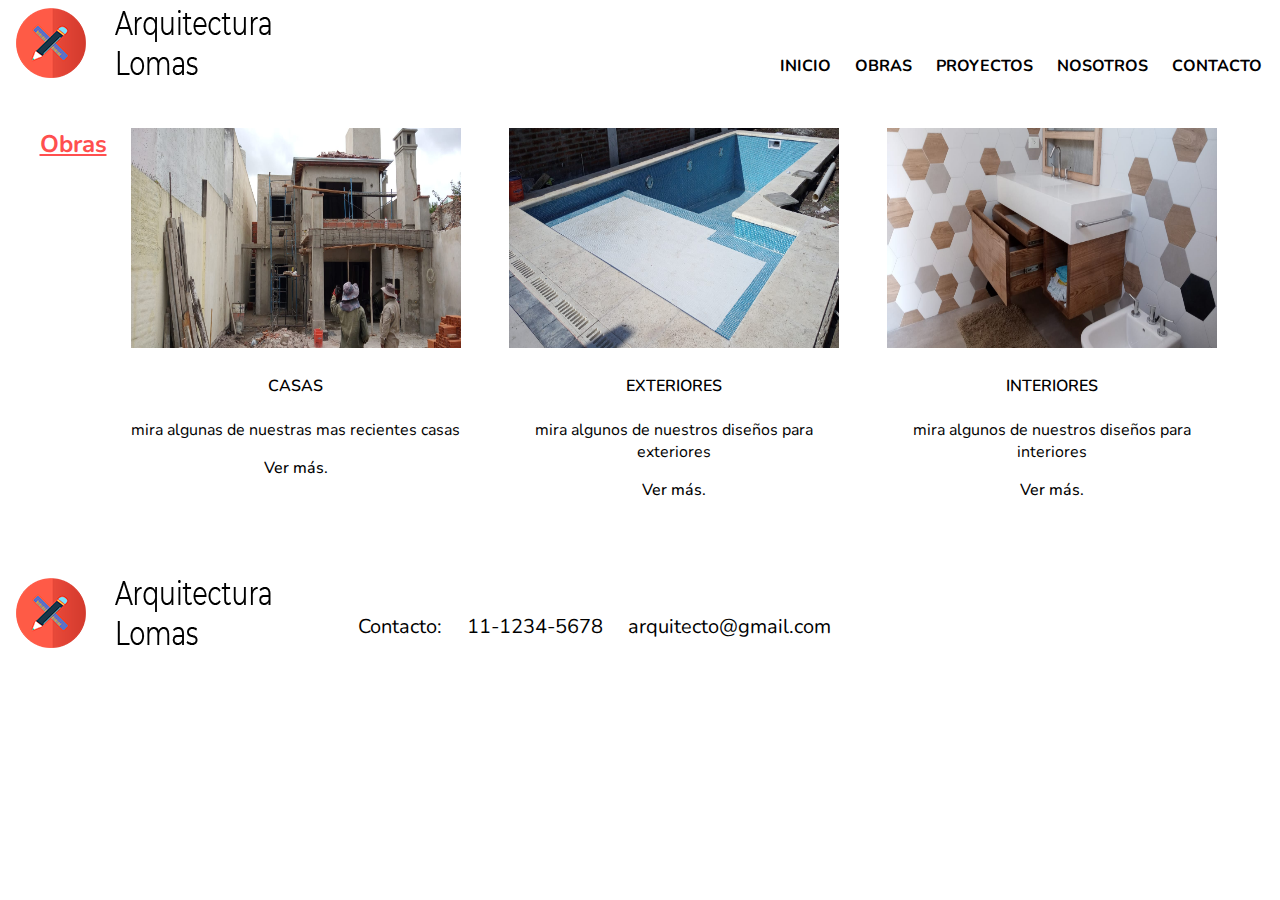
==== pages/obras.html @ d9cf8193 "first commit" ====
<!DOCTYPE html>
<html lang="es">
<head>
	<meta charset="UTF-8">
	<meta name="viewport" content="width=device-width, initial-scale=1.0">
	<title>obras</title>
	<link rel="stylesheet" href="../css/estilo.css">
	<link rel="preconnect" href="https://fonts.googleapis.com">
	<link rel="preconnect" href="https://fonts.gstatic.com" crossorigin>
	<link href="https://fonts.googleapis.com/css2?family=Montserrat&family=Nunito:wght@200&display=swap" rel="stylesheet">
	<link rel="shortcut icon" href="../assets/img/design-icon.png"/>
</head>
<body>
	<div class="gridPadreObras">
	<!-- encabezado del sitio: logo+nav -->
		<header class="logo">
		<!-- logo -->
			<div class="logo__inicio">
				<a href="../index.html"><img src="../assets/img/LogoArq2.png" alt="logo"></a>
			</div>
		</header>
		<!-- nav -->
		<section class="nav-nav">
			<!-- lista no ordenada -->
				<ul>
					<li><a href="../index.html">INICIO</a></li>
					<li><a href="#">OBRAS</a></li>
					<li><a href="../pages/proyectos.html">PROYECTOS</a></li>
					<li><a href="../pages/nosotros.html">NOSOTROS</a></li>
					<li><a href="../pages/contacto.html">CONTACTO</a></li>
				</ul>
		</section>
		<!-- inicio contenido -->

		<main class="container">
			<h2 class="titulo__pagina">Obras</h2>
			<!-- img -->
			<div class="card">
				<img src="../assets/img/obra2.jpeg" alt="img">
				<h4>CASAS</h4>
				<p>mira algunas de nuestras mas recientes casas</p>
				<a href="#">Ver más.</a>
			</div>
			<div class="card">
				<img src="../assets/img/obraPileta.jpeg" alt="img">
				<h4>EXTERIORES</h4>
				<p>mira algunos de nuestros diseños para exteriores</p>
				<a href="#">Ver más.</a>
			</div>
			<div class="card">
				<img src="../assets/img/bañoNuevo.jpeg" alt="img">
				<h4>INTERIORES</h4>
				<p>mira algunos de nuestros diseños para interiores</p>
				<a href="#">Ver más.</a>
			</div>
		</main>
	<!-- cierre contenido -->
	<!-- inicio footer -->
		<!-- inicio footer -->
		<footer class="footerIndex">
			<!-- logo -->
			<div>
				<img src="../assets/img/LogoArq2.png" alt="logo">
			</div>
			<ul class="contactoFooter">
				<li class="textoContacto">Contacto:</li>
				<li class="textoContacto">11-1234-5678</li>
				<li class="textoContacto">arquitecto@gmail.com</li>
			</ul>
			<!-- footer nav -->
		</footer>
		<!-- cierre footer -->
	</div>
</body>
</html>
---- css/estilo.css ----
body{	
	font-family: 'Montserrat', sans-serif;
	font-family: 'Nunito', sans-serif;
} 

@media only screen and (min-width: 1024px){
	/*ESTILO INDEX*/
	.gridPadreIndex{
		display: grid;
		grid-template-areas: 
		"logo nav nav nav"
		"main main main main"
		"footer footer footer footer";
		grid-template-rows: 100px 1fr 140px;
		grid-template-columns: repeat(4, 25%);
	}

	header{
		grid-area: logo;
	}
	section.nav-nav{
		grid-area: nav;
		display: flex;
		align-items: flex-end;
		justify-content: flex-end;
	}
	main.contenedor{
		grid-area: main;
	}
	.contenedor{
		position: relative;
		display: inline-block;
		text-align: center;
	}
	.fondo{
		width: 100%;
		height: auto;
	}
	.subtituloEslogan{
		position: absolute;
		top: 50%;
		left: 50%;
		transform: translate(-50%, -50%);
		font-size: 25px;
	}
	h2{
		text-decoration: underline;
		color: #ff4f4f;
		word-spacing:5px
	}
	h3{
		word-spacing:5px
	}
	footer.footerIndex{
		grid-area: footer;
		display: flex;
	}
	.contactoFooter{
		font-size: 20px;
	}
	ul li {
		text-decoration: none;
		display: inline-block;
		list-style: none;
		position: sticky;
		padding: 15px 10px;
	}
	a{
		text-decoration: none;
		color: black;
		font-weight: bold;
	}

	/*ESTILO OBRAS*/
	.gridPadreObras{
		display: grid;
		grid-template-areas: 
		"logo nav nav nav"
		"img img img img"
		"footer footer footer footer";
		grid-template-rows: 100px 1fr 140px;
		grid-template-columns: repeat(4, 25%);
	}
	main.container{
		grid-area: img;
	}
	.titulo__pagina{
		align-items: center;
	}
	.container{
		display: flex;
		justify-content: center;
	}
	.container .card{
		width: 338px;
		height: 430px;
		overflow: hidden;
		margin: 20px;
		text-align: center;
	}
	.container .card img{
		width: 330px;
		height: 220px;
	}
	.container .card h4{
		font-weight: 600;
	}
	.containers .card p{
		padding: 0 1rem;
		font-size: 16px;
		font-weight: 300;
	}
	.container .card a{
		font-weight: 500;
		text-decoration: none;
		color: black;
	}
}

@media only screen and (min-width: 0px) and (max-width: 768px){
	/*ESTILO INDEX MOBILE*/
	.gridPadreIndex{
		display: grid;
		grid-template-areas: 
		"logo"
		"nav"
		"main"
		"footer";
		grid-template-columns: 100%;
		grid-template-rows: 100px 150px 1fr 350px 200px;
	}
	header.logo__inicio{
		grid-area: logo;
	}
	.logo__inicio{
		display: flex;
		justify-content: center;
		padding: 0%;
	}
	section.nav-nav{
		grid-area: nav;
		display: flex;
		justify-content: center;
		align-items: center;
	} 
	ul li{
		display: flex;
		flex-direction: column;
		text-decoration: none;
		text-align: center;
		list-style: none;
		padding: 5px 5px;
	}
	ul{
		padding: 0;
	}
	a{
		text-decoration: none;
		color: black;
		font-weight: bold;
	}
	main.contenedor.fondo{
		grid-area: main;
	}
	.contenedor{
		position: relative;
		display: inline-block;
		text-align: center;
	}
	.fondo{
		max-width: 100%;
    	height: 500px;
	}
	.subtituloEslogan{
		position: absolute;
		top: 50%;
		left: 50%;
		transform: translate(-50%, -50%);
		font-size: 15px;
	}
	h2{
		text-decoration: underline;
		color: #ff4f4f;
		word-spacing:5px
	}
	h3{
		word-spacing:5px
	}
	footer{
		grid-area: footer;
	}
	footer.contactoFooter{
		grid-area: footer;
	}
	.textoContacto{
		font-size: 20px;
		color: black;
	}
	/*ESTILO OBRAS MOBILE*/
	.gridPadreObras{
		display: grid;
		grid-template-areas: 
		"logo"
		"nav"
		"img"
		"footer";
		grid-template-columns: 100%;
		grid-template-rows: 100px 150px 1fr 350px 200px;
	}
	header.logo__inicio{
		grid-area: logo;
	}
	.logo__inicio{
		display: flex;
		justify-content: center;
		padding: 0%;
	}
	section.nav-nav{
		grid-area: nav;
		display: flex;
		justify-content: center;
		align-items: center;
	} 
	ul li{
		display: flex;
		flex-direction: column;
		text-decoration: none;
		text-align: center;
		list-style: none;
		padding: 5px 5px;
	}
	a{
		text-decoration: none;
		color: black;
		font-weight: bold;
	}
	.titulo__pagina{
		font-size: 35px;
		text-decoration: underline;
		color: #ff4f4f;
	}
	main.container{
		grid-area: img;
	}
	.container{
		display: flex;
		flex-direction: column;
		align-items: center;
	}
	.container .card{
		width: 338px;
		height: 430px;
		overflow: hidden;
		margin: 20px;
		text-align: center;
	}
	.container .card img{
		width: 330px;
		height: 220px;
	}
	.container .card h4{
		font-weight: 600;
	}
	.containers .card p{
		padding: 0 1rem;
		font-size: 19px;
		font-weight: 300;
	}
	.container .card a{
		font-weight: 500;
		text-decoration: none;
		color: black;
	}
}

/* estilo titulos: proyectos/obras/nosotros/contacto */



/* subtitulo pagina proyectos */

.subtitulo__proyectos{
	position: relative;
	text-align: center;
	font-size: 25px;
}
/*pagina nosotros*/

.quienes__somos{
	text-align: center;
	font-size: 30px;
}

/*pagina contacto*/

.formulario{
	position: relative;
	left: 1050px;
	top: 176px;
}

.casillas__form{
	width: 300px;
	height: 40px;
}

.casillas__form2{
	width: 302px;
}

.boton{
	position: relative;
	left: 105px;
	width: 100px;
	 height: 50px;
}

.direccion{
	position: relative;
	left: 200px;
	font-size: 20px;
}

.mapa{
	position: relative;
	left: 70px;
}

.ubicacion{
	position: relative;
	bottom: 278px;
}
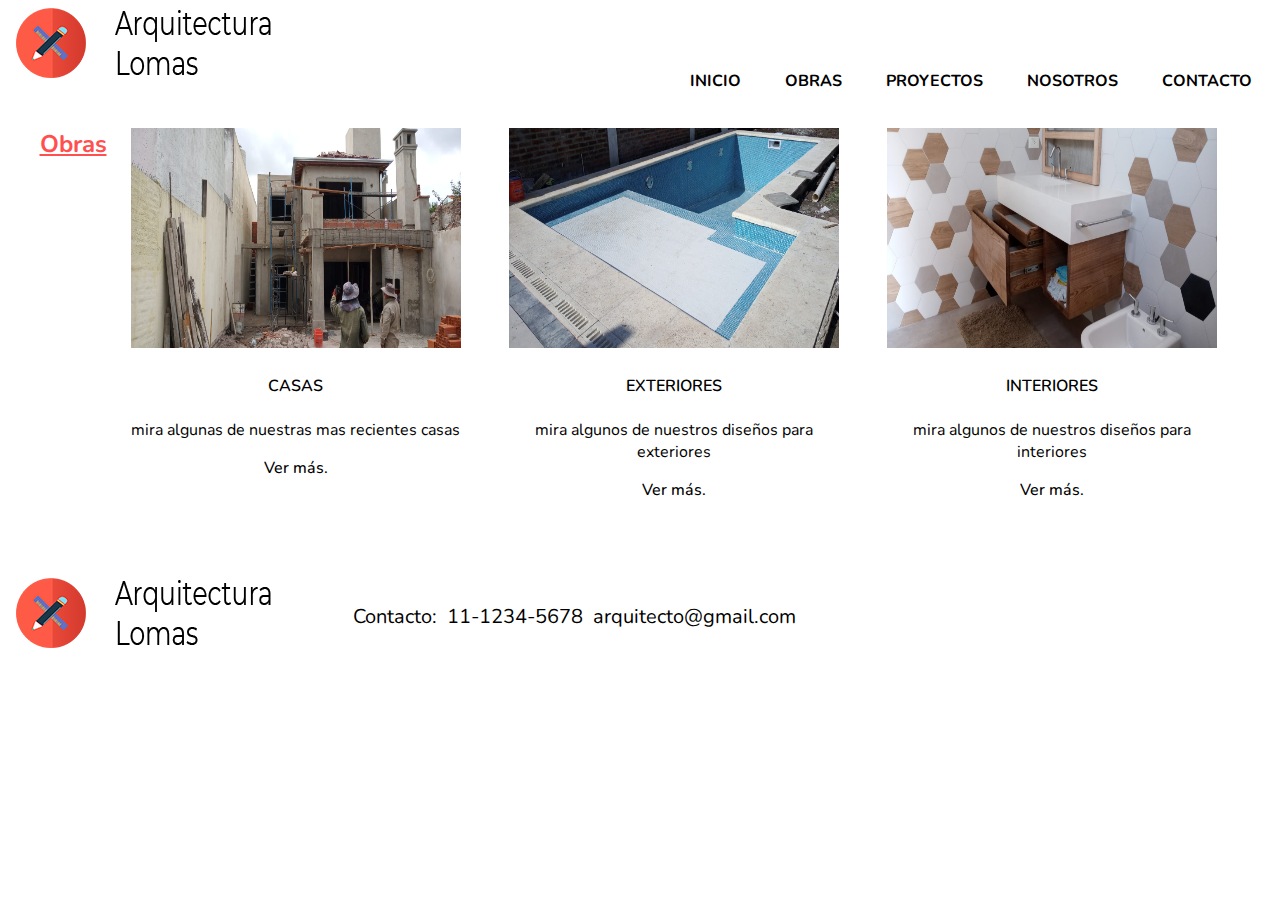
==== commit 65f5ad53: "nueva animacion" ====
--- a/pages/obras.html
+++ b/pages/obras.html
@@ -67,7 +67,6 @@
 				<li class="textoContacto">11-1234-5678</li>
 				<li class="textoContacto">arquitecto@gmail.com</li>
 			</ul>
-			<!-- footer nav -->
 		</footer>
 		<!-- cierre footer -->
 	</div>
--- a/css/estilo.css
+++ b/css/estilo.css
@@ -11,7 +11,7 @@
 		"logo nav nav nav"
 		"main main main main"
 		"footer footer footer footer";
-		grid-template-rows: 100px 1fr 140px;
+		grid-template-rows: 100px 1fr 286px;
 		grid-template-columns: repeat(4, 25%);
 	}
 
@@ -51,19 +51,41 @@
 	h3{
 		word-spacing:5px
 	}
+
 	footer.footerIndex{
+		top: 5px;
 		grid-area: footer;
 		display: flex;
 	}
 	.contactoFooter{
 		font-size: 20px;
-	}
-	ul li {
+		text-decoration: none;
+		display: flex;
+		flex-direction: row;
+	}
+	.textoContacto{
+		padding: 5px;
+		list-style-type: none;
+	}
+	.nav-nav ul li {
 		text-decoration: none;
 		display: inline-block;
 		list-style: none;
-		position: sticky;
-		padding: 15px 10px;
+		margin: 0 20px;
+		position: relative;
+	}
+	.nav-nav ul li::before {
+		content: "";
+		height: 3px;
+		width: 0%;
+		background-color: black;
+		position: absolute;
+		left: 0;
+		bottom: -10px;
+		transition: 0.4s ease-out;
+	}
+	.nav-nav ul li:hover::before {
+		width: 100%;
 	}
 	a{
 		text-decoration: none;
